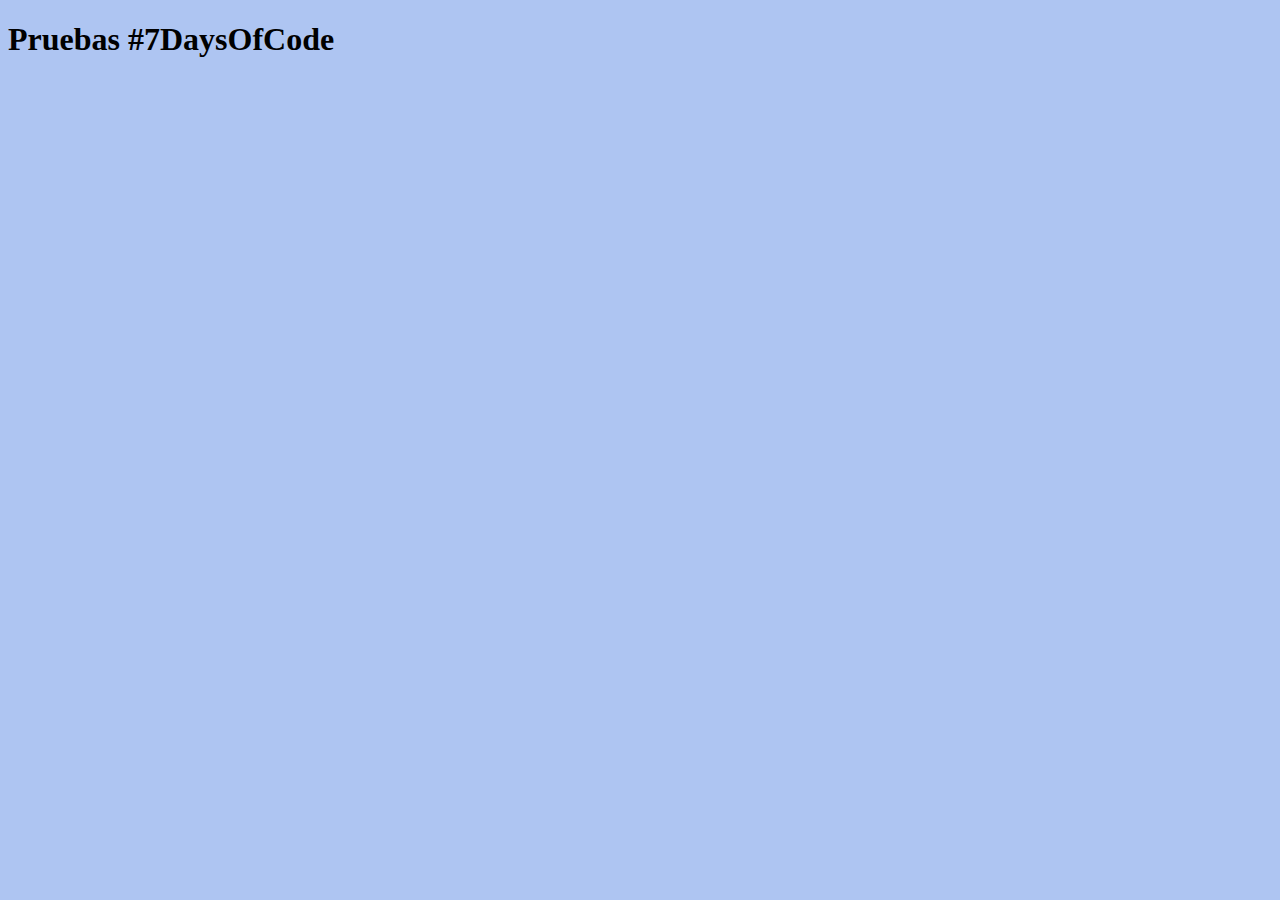
==== dia5/index.html @ 6555a073 "estructura del proyecto y dia 4" ====
<!DOCTYPE html>
<html lang="es">

<head>
    <meta charset="UTF-8">
    <meta name="viewport" content="width=device-width, initial-scale=1.0">
    <link rel="stylesheet" href="../style.css">
    <title> #7DaysOfCode </title>
</head>

<body>

    <h1>Pruebas #7DaysOfCode </h1>

    <div class="container-mensaje"></div>


    <script src="arrays.js"></script>

</body>

</html>
---- style.css ----
body {
    background-color: rgba(158, 185, 239, 0.837);
}

.container-mensaje {
    background-color: #cfe1f6;
    width: 80%;
}

.container-lenguajes {
    background-color: #cfb5fb;
}

ul {
    list-style-type: none;
}

li {
    display: flex;
    justify-content: space-between;
}

h4 {
    color: black;
}
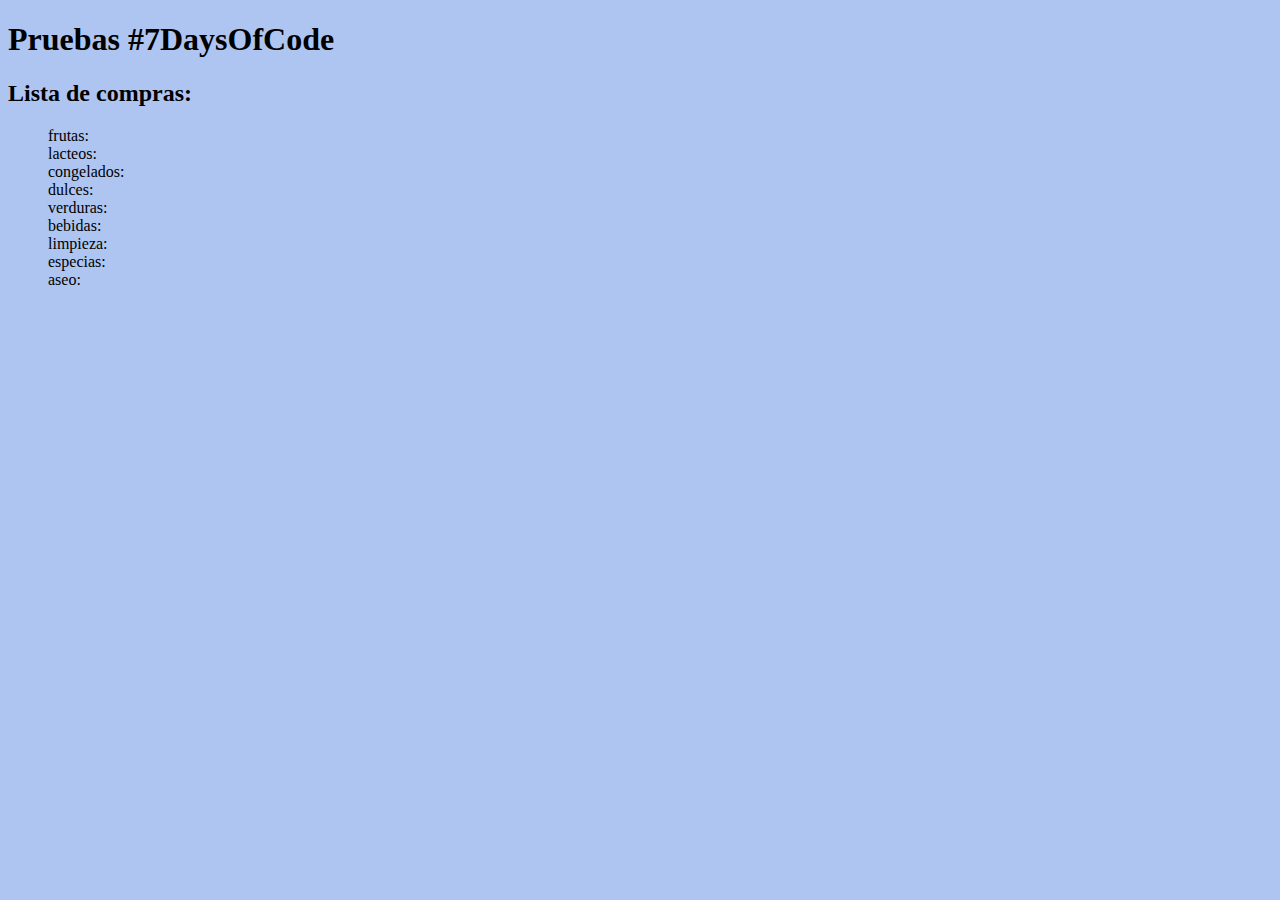
==== commit f9685ee5: "dia 5" ====
--- a/dia5/index.html
+++ b/dia5/index.html
@@ -12,7 +12,7 @@
 
     <h1>Pruebas #7DaysOfCode </h1>
 
-    <div class="container-mensaje"></div>
+    <div class="container"></div>
 
 
     <script src="arrays.js"></script>
--- a/style.css
+++ b/style.css
@@ -18,8 +18,4 @@
 li {
     display: flex;
     justify-content: space-between;
-}
-
-h4 {
-    color: black;
 }